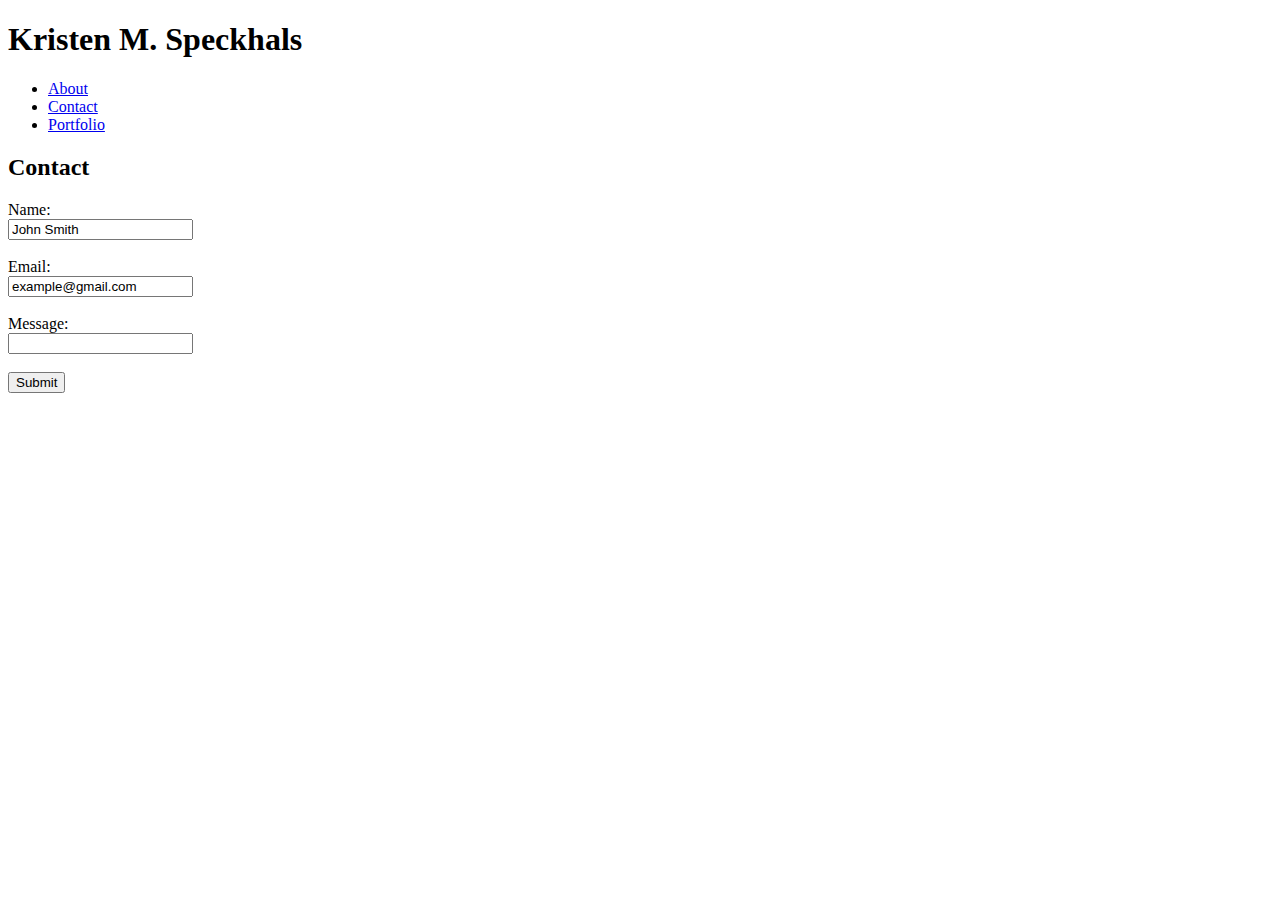
==== contact.html @ ef5dcba9 "initial site files" ====
<!DOCTYPE html>
<html lang="en-us">

<head>

    <meta charset="UTF-8">
    <title>Portfolio</title>
  
</head>

<body>
  <header>
    <h1>Kristen M. Speckhals</h1>

    <ul>
        <li><a href="index.html">About</a></li>
        <li><a href="contact.html">Contact</a></li>
        <li><a href="portfolio.html">Portfolio</a></li>
      </ul>

  </header>

  <h2>Contact</h2>

  <form>
    Name:<br>
    <input type="text" name="firstname" value="John Smith">
    <br><br>
    Email:<br>
    <input type="email" name="email" value="example@gmail.com">
    <br><br>
    Message:<br>
    <input type="textarea rows="4" cols="50" name="message">
    <br><br>
    <input type="submit" value="Submit">
  </form> 



</body>

</html>
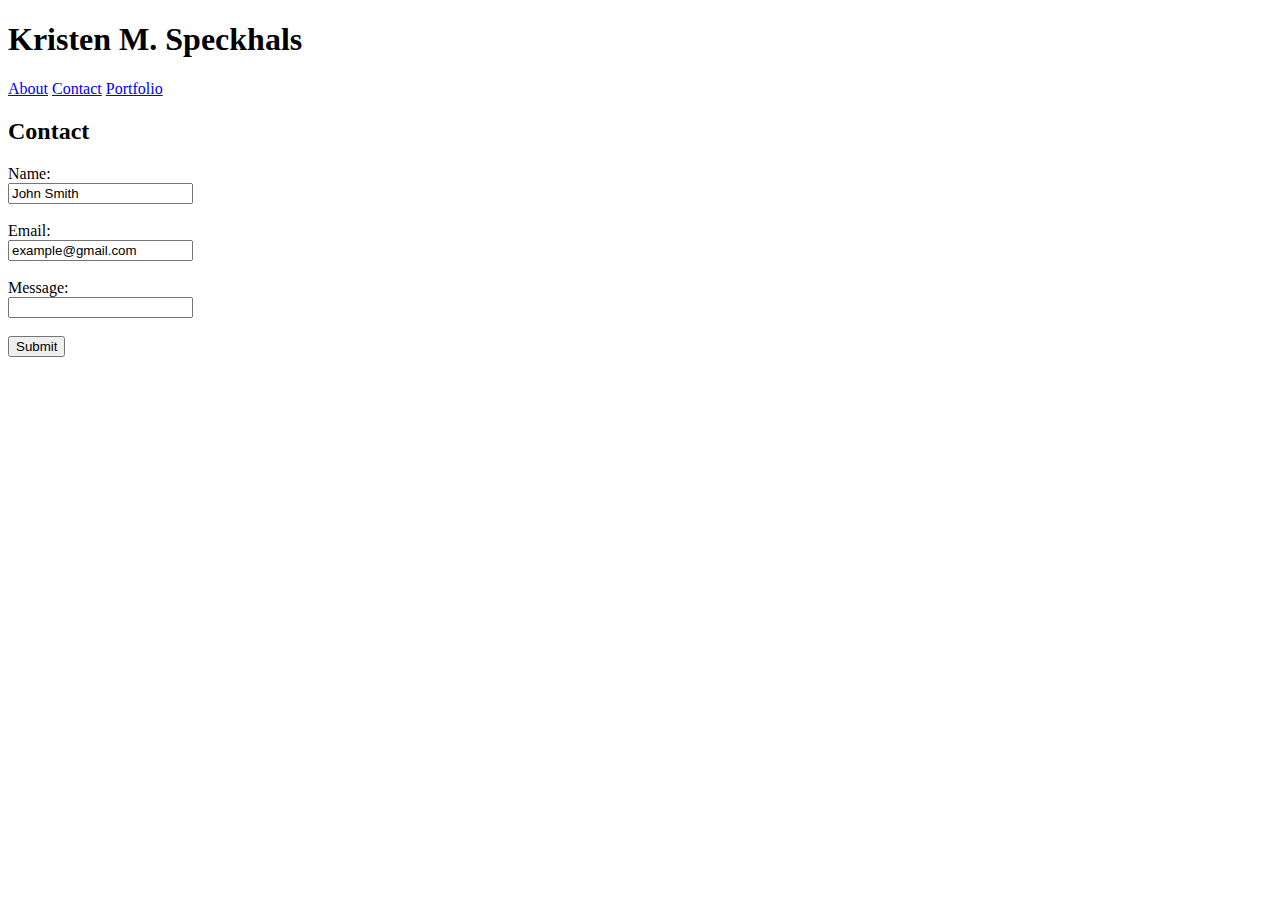
==== commit b31a10ac: "file changes" ====
--- a/contact.html
+++ b/contact.html
@@ -10,14 +10,14 @@
 
 <body>
   <header>
+    <div class="container-nav">
     <h1>Kristen M. Speckhals</h1>
 
-    <ul>
-        <li><a href="index.html">About</a></li>
-        <li><a href="contact.html">Contact</a></li>
-        <li><a href="portfolio.html">Portfolio</a></li>
-      </ul>
-
+      <a href="index.html">About</a>
+      <a href="contact.html">Contact</a>
+      <a href="portfolio.html">Portfolio</a>
+    
+    </div>
   </header>
 
   <h2>Contact</h2>
@@ -30,7 +30,7 @@
     <input type="email" name="email" value="example@gmail.com">
     <br><br>
     Message:<br>
-    <input type="textarea rows="4" cols="50" name="message">
+    <input type="textarea" name="message">
     <br><br>
     <input type="submit" value="Submit">
   </form> 
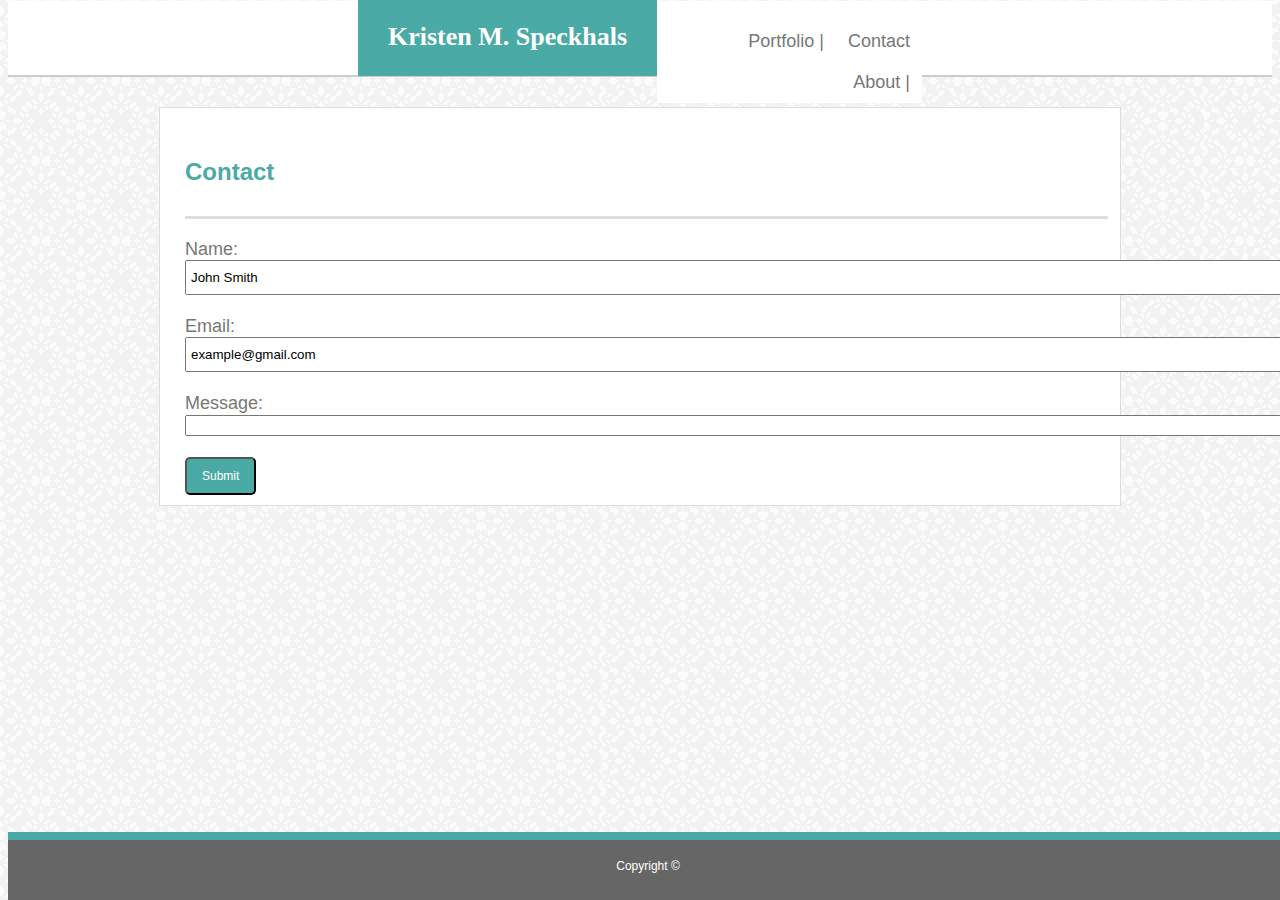
==== commit 181267e2: "updated files" ====
--- a/contact.html
+++ b/contact.html
@@ -5,37 +5,46 @@
 
     <meta charset="UTF-8">
     <title>Portfolio</title>
-  
+    <link rel="stylesheet" href="assets/css/style.css">
 </head>
 
 <body>
-  <header>
-    <div class="container-nav">
-    <h1>Kristen M. Speckhals</h1>
 
-      <a href="index.html">About</a>
-      <a href="contact.html">Contact</a>
-      <a href="portfolio.html">Portfolio</a>
+    <header>
+        <h1>Kristen M. Speckhals</h1>
     
-    </div>
-  </header>
+            <ul>
+            
+            <li><a href="contact.html">Contact</a> </li>
+            <li><a href="portfolio.html">Portfolio  |</a></li>
+            <li><a href="index.html">About  |</a></li>
+    
+            </ul>
+        </header>
+    
+    <section>
 
   <h2>Contact</h2>
 
   <form>
     Name:<br>
-    <input type="text" name="firstname" value="John Smith">
+    <input type="text" name="firstname" value="John Smith" size="150">
     <br><br>
     Email:<br>
-    <input type="email" name="email" value="example@gmail.com">
+    <input type="email" name="email" value="example@gmail.com" size="150">
     <br><br>
     Message:<br>
-    <input type="textarea" name="message">
+    <input type="textarea" name="message" size="150" rows="10">
     <br><br>
     <input type="submit" value="Submit">
   </form> 
 
+  </section>
 
+
+<footer>
+    <p>Copyright &copy;</p>
+</footer>
 
 </body>
 
--- a/assets/css/style.css
+++ b/assets/css/style.css
@@ -0,0 +1,184 @@
+
+
+body {
+    color: #777777;
+    font-family: Arial, Helvetica, sans-serif;
+    font-size: 18px;
+    background-color: #ffffff;  
+    background-image: url("../images/light_grey_@2X.jpg");
+}
+
+header {
+    border-bottom: solid 2px;
+    margin-top: -17px;
+    height: 74px;
+    width: 100%;
+    background-color: #ffffff;  
+    border-color: #cccccc;
+}
+
+h1 {
+    margin-left:350px;
+    margin-top: -17px;
+    padding: 24px 30px 10px 30px;
+    text-align: center;
+    font-size: 26px;
+    line-height: 58px;
+    background-color: #4aaaa5;
+    color: white;
+    font-family: Georgia, 'Times New Roman', Times, serif;
+    float: left;
+}
+
+
+ul {
+    list-style-type: none;
+    padding-top: 20px;
+    overflow: hidden;
+    background-color: #ffffff;
+    margin-right: 350px;
+}
+
+
+li a {
+    display: block;
+    text-align: center;
+    vertical-align: text-bottom;
+    padding: 10px 12px;;
+    text-decoration: none;
+    color: #777777;
+    float: right;
+}
+
+/* Change the link color to teal #4aaaa5 on hover */
+li a:hover {
+    color: #4aaaa5;
+}
+
+section {
+    padding-top: 20px;
+    background-color: #ffffff;  
+    width: 960px;
+    margin: auto;
+    margin-top: 30px;
+    border: solid 1px;
+    border-color: #dddddd; 
+  }
+
+
+h2 {
+    margin-left: 25px;
+    margin-right: 12px;
+    padding-top: 10px;
+    padding-bottom: 30px;
+    font-size: 24px;
+    color:#4aaaa5;
+    border-bottom: solid 3px;
+    border-bottom-color: #dddddd;
+}
+
+#bio-image {
+    width: 135px;
+    height: 210px;
+    padding: 10px 15px 10px 30px;
+    float: left;
+}
+
+p {
+    padding: 5px 10px 5px 10px;
+    text-size: 14px;
+    line-height: 1.6;
+    margin-left: 10px;
+    margin-right: 10px;
+}
+
+.image-container {
+    margin-left: 25px;
+}
+
+.textbox {
+    background-color: #4aaaa5;
+    color: white;
+    width: 200px;
+    text-align: center;
+}
+
+.image {
+    width: 200px;
+    height: 150px;
+}
+
+#rbow {
+   
+}
+
+#orgapp {
+   
+}
+#blog {
+   
+}
+#game {
+   
+}
+#mobile {
+    
+}
+
+
+
+
+
+
+#imgorgapp {
+    float: left;
+}
+
+#imgorgapp {
+    float: left;
+}
+
+
+form {
+    margin-left: 25px;
+}
+
+input[type=text] {
+    padding-top: 8px;
+    padding-bottom: 8px;
+    padding-left: 4px;
+}
+
+input[type=email] {
+    padding-top: 8px;
+    padding-bottom: 8px;
+    padding-left: 4px;
+}
+
+input [type=textarea] {
+    padding-top: 8px;
+    padding-bottom: 8px;
+    padding-left: 4px;
+}
+
+input[type=submit] {
+    padding:10px 15px; 
+    background: #4aaaa5; 
+    color: #ffffff;
+    font-size: 12px;
+    border-radius: 5px; 
+    margin-bottom: 10px;
+}
+
+footer {
+    position: absolute;
+    bottom: 0;
+    text-align: center;
+    font-size: 12px;
+    color: white;
+    background-color: #666666;
+    height: 60px;
+    width: 100%;
+    border-top: solid 8px;
+    border-color: #4aaaa5;
+}
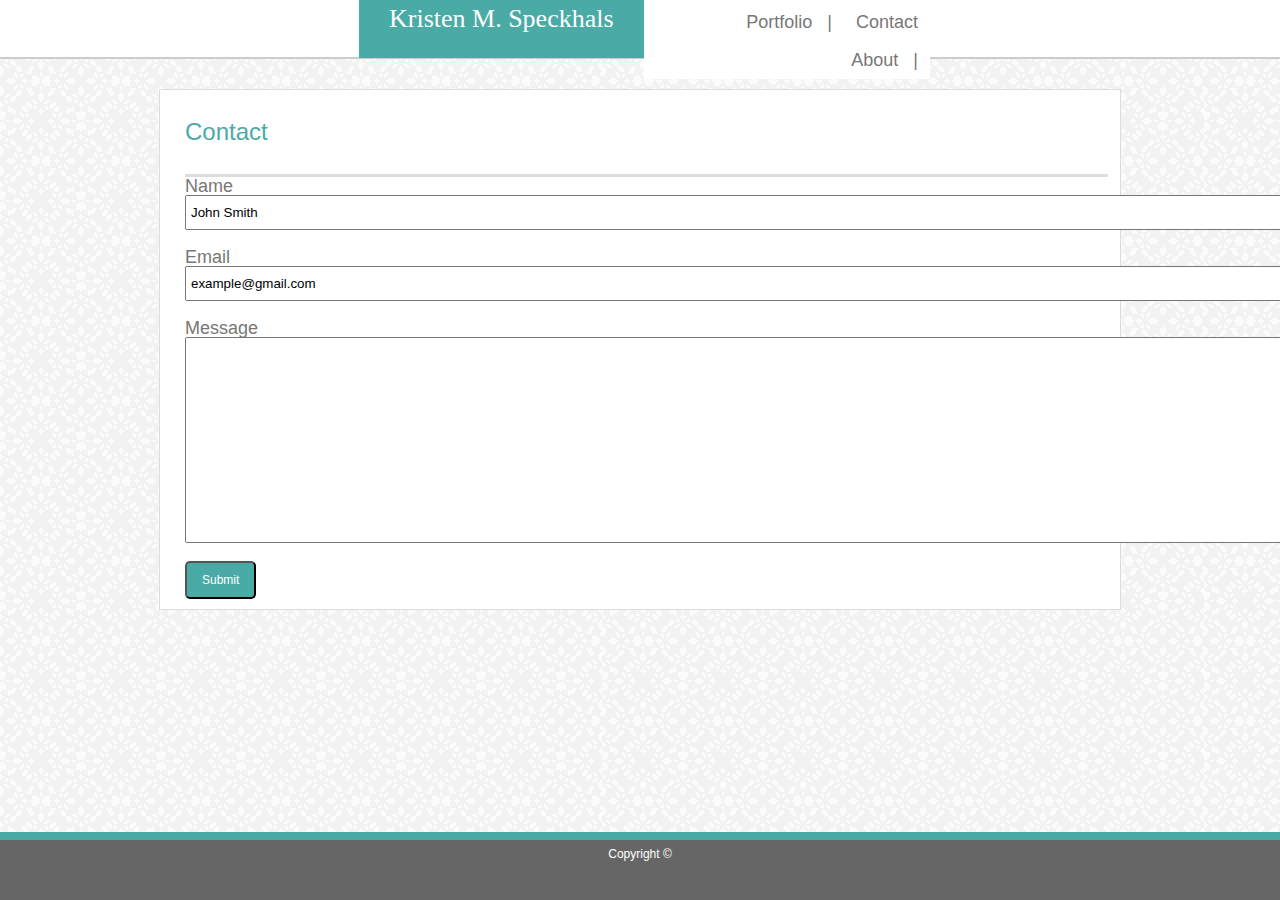
==== commit 6dfb9d86: "final changes for homework" ====
--- a/contact.html
+++ b/contact.html
@@ -5,10 +5,13 @@
 
     <meta charset="UTF-8">
     <title>Portfolio</title>
+    <link rel="stylesheet" href="assets/css/reset.css">
     <link rel="stylesheet" href="assets/css/style.css">
 </head>
 
 <body>
+
+<!--Create header with title and nav bar -->
 
     <header>
         <h1>Kristen M. Speckhals</h1>
@@ -16,31 +19,35 @@
             <ul>
             
             <li><a href="contact.html">Contact</a> </li>
-            <li><a href="portfolio.html">Portfolio  |</a></li>
-            <li><a href="index.html">About  |</a></li>
+            <li><a href="portfolio.html">Portfolio&nbsp;&nbsp;&nbsp;|</a></li>
+            <li><a href="index.html">About&nbsp;&nbsp;&nbsp;|</a></li>
     
             </ul>
         </header>
-    
+ 
+<!--Create form to email message -->
+
     <section>
 
   <h2>Contact</h2>
 
   <form>
-    Name:<br>
+    Name<br>
     <input type="text" name="firstname" value="John Smith" size="150">
     <br><br>
-    Email:<br>
+    Email<br>
     <input type="email" name="email" value="example@gmail.com" size="150">
     <br><br>
-    Message:<br>
-    <input type="textarea" name="message" size="150" rows="10">
+    Message<br>
+    <input type="textarea" name="message" style="height:200px"; size="150">
     <br><br>
     <input type="submit" value="Submit">
   </form> 
 
   </section>
 
+
+<!--Create footer -->
 
 <footer>
     <p>Copyright &copy;</p>
--- a/assets/css/style.css
+++ b/assets/css/style.css
@@ -1,5 +1,5 @@
 
-
+/* Style the body of page */
 body {
     color: #777777;
     font-family: Arial, Helvetica, sans-serif;
@@ -7,7 +7,7 @@
     background-color: #ffffff;  
     background-image: url("../images/light_grey_@2X.jpg");
 }
-
+/* Style the header section of page with title and navbar */
 header {
     border-bottom: solid 2px;
     margin-top: -17px;
@@ -17,8 +17,9 @@
     border-color: #cccccc;
 }
 
+/* Style the header */
 h1 {
-    margin-left:350px;
+    margin-left:359px;
     margin-top: -17px;
     padding: 24px 30px 10px 30px;
     text-align: center;
@@ -30,7 +31,7 @@
     float: left;
 }
 
-
+/* Style the navbar buttons */
 ul {
     list-style-type: none;
     padding-top: 20px;
@@ -41,7 +42,6 @@
 
 
 li a {
-    display: block;
     text-align: center;
     vertical-align: text-bottom;
     padding: 10px 12px;;
@@ -55,6 +55,7 @@
     color: #4aaaa5;
 }
 
+/* Style the main content area of page */
 section {
     padding-top: 20px;
     background-color: #ffffff;  
@@ -65,6 +66,7 @@
     border-color: #dddddd; 
   }
 
+/* Style heading 2 */
 
 h2 {
     margin-left: 25px;
@@ -77,6 +79,7 @@
     border-bottom-color: #dddddd;
 }
 
+/* Style the image */
 #bio-image {
     width: 135px;
     height: 210px;
@@ -84,6 +87,7 @@
     float: left;
 }
 
+/* Style the content of main area*/
 p {
     padding: 5px 10px 5px 10px;
     text-size: 14px;
@@ -92,53 +96,102 @@
     margin-right: 10px;
 }
 
-.image-container {
-    margin-left: 25px;
-}
-
-.textbox {
-    background-color: #4aaaa5;
-    color: white;
-    width: 200px;
-    text-align: center;
-}
+/* Style and position the images and text on portfoliio page */
 
 .image {
     width: 200px;
     height: 150px;
 }
 
-#rbow {
-   
-}
-
-#orgapp {
-   
-}
-#blog {
-   
-}
-#game {
-   
-}
-#mobile {
-    
-}
-
-
-
-
-
-
-#imgorgapp {
-    float: left;
-}
-
-#imgorgapp {
-    float: left;
-}
-
-
+.container1 {
+    padding: 35px;
+    width:200px;
+    text-align: center;
+    float: left;
+    color: white;
+}
+
+.rbow {
+    position: relative;
+    padding: 5px;
+    width: 190px;
+    bottom: 36px;
+    z-index: 10;
+    background-color: #4aaaa5;
+
+}
+
+.container2 {
+    padding: 35px;
+    width:200px;
+    float: left;
+    text-align: center;
+    color: white;
+    float: left;
+}
+
+.orgapp {
+    position: relative;
+    padding: 5px;
+    width: 190px;
+    bottom: 36px;
+    z-index: 10;
+    background-color: #4aaaa5;
+}
+
+.container3 {
+    padding: 35px;
+    width:200px;
+    text-align: center;
+    float: left;
+    color: white;
+}
+
+.blog {
+    position: relative;
+    padding: 5px;
+    width: 190px;
+    bottom: 36px;
+    z-index: 10;
+    background-color: #4aaaa5;
+
+}
+
+.container4 {
+    padding: 35px;
+    width:200px;
+    text-align: center;
+    float: left;
+    color: white;
+}
+
+.game {
+    position: relative;
+    padding: 5px;
+    width: 190px;
+    bottom: 36px;
+    z-index: 10;
+    background-color: #4aaaa5;
+}
+
+.container5 {
+    padding: 35px;
+    width:200px;
+    text-align: center;
+    color: white;
+}
+
+.mobile {
+    position: relative;
+    padding: 5px;
+    width: 190px;
+    bottom: 36px;
+    z-index: 10;
+    background-color: #4aaaa5;
+}
+
+
+/* Style the email form of contact page */
 form {
     margin-left: 25px;
 }
@@ -170,6 +223,7 @@
     margin-bottom: 10px;
 }
 
+/* Style the footer of page */
 footer {
     position: absolute;
     bottom: 0;
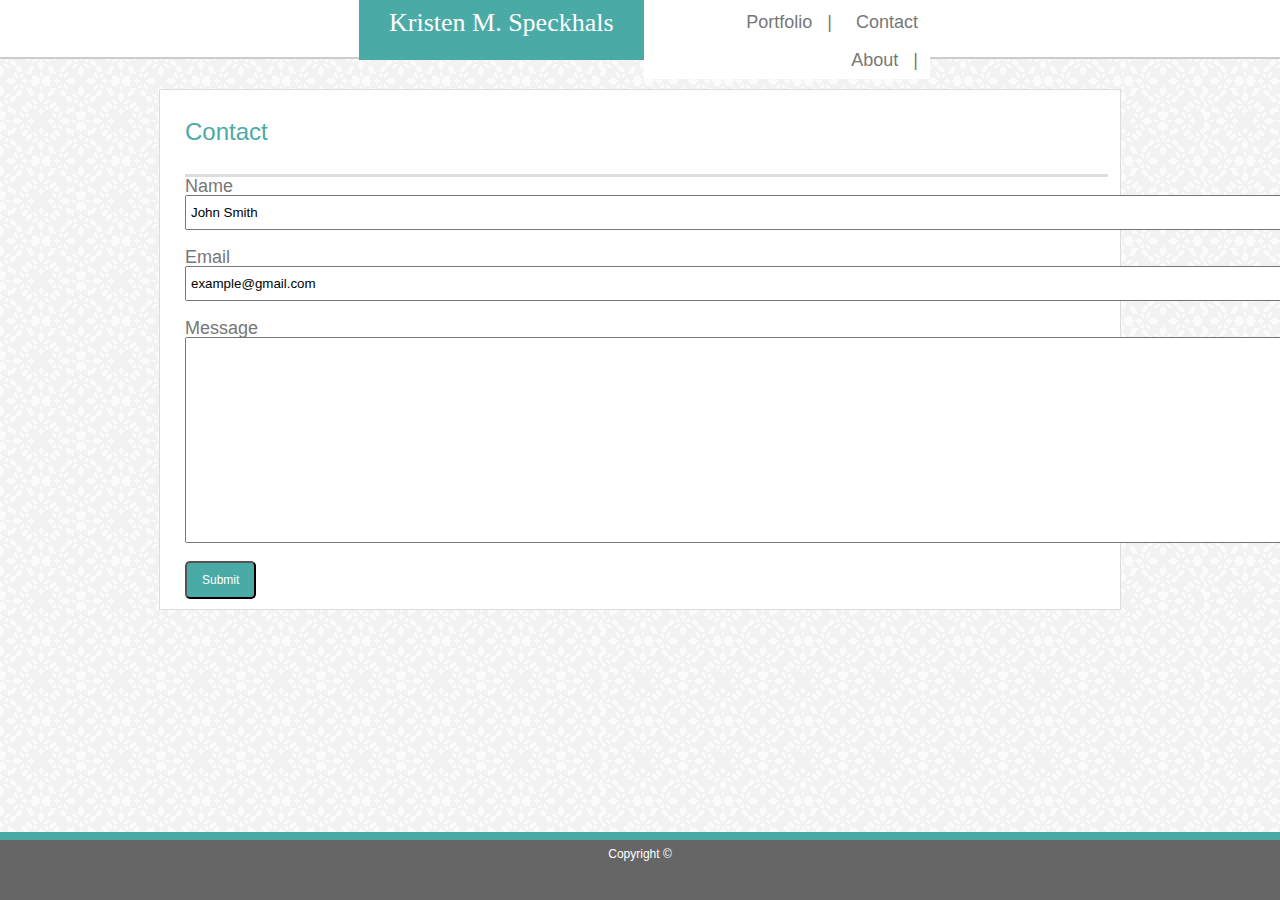
==== commit c31142be: "final homework changes" ====
--- a/contact.html
+++ b/contact.html
@@ -4,7 +4,7 @@
 <head>
 
     <meta charset="UTF-8">
-    <title>Portfolio</title>
+    <title>Basic Portfolio</title>
     <link rel="stylesheet" href="assets/css/reset.css">
     <link rel="stylesheet" href="assets/css/style.css">
 </head>
--- a/assets/css/style.css
+++ b/assets/css/style.css
@@ -21,7 +21,7 @@
 h1 {
     margin-left:359px;
     margin-top: -17px;
-    padding: 24px 30px 10px 30px;
+    padding: 28px 30px 8px 30px;
     text-align: center;
     font-size: 26px;
     line-height: 58px;
@@ -50,7 +50,7 @@
     float: right;
 }
 
-/* Change the link color to teal #4aaaa5 on hover */
+/* Change the nav links color to teal #4aaaa5 on hover */
 li a:hover {
     color: #4aaaa5;
 }
@@ -79,7 +79,7 @@
     border-bottom-color: #dddddd;
 }
 
-/* Style the image */
+/* Style the image on about page*/
 #bio-image {
     width: 135px;
     height: 210px;
@@ -87,7 +87,7 @@
     float: left;
 }
 
-/* Style the content of main area*/
+/* Style the paragraph content of main area*/
 p {
     padding: 5px 10px 5px 10px;
     text-size: 14px;
@@ -99,6 +99,7 @@
 /* Style and position the images and text on portfoliio page */
 
 .image {
+    display: block;
     width: 200px;
     height: 150px;
 }
@@ -106,88 +107,30 @@
 .container1 {
     padding: 35px;
     width:200px;
-    text-align: center;
     float: left;
-    color: white;
-}
-
-.rbow {
-    position: relative;
-    padding: 5px;
-    width: 190px;
-    bottom: 36px;
-    z-index: 10;
-    background-color: #4aaaa5;
-
 }
 
 .container2 {
     padding: 35px;
     width:200px;
     float: left;
-    text-align: center;
-    color: white;
-    float: left;
-}
-
-.orgapp {
-    position: relative;
-    padding: 5px;
-    width: 190px;
-    bottom: 36px;
-    z-index: 10;
-    background-color: #4aaaa5;
 }
 
 .container3 {
     padding: 35px;
     width:200px;
-    text-align: center;
-    float: left;
-    color: white;
 }
 
-.blog {
-    position: relative;
+
+.textbox {
+    text-align: center;
+    color: white;
+    background-color: #4aaaa5;
     padding: 5px;
     width: 190px;
+    position: relative;
     bottom: 36px;
     z-index: 10;
-    background-color: #4aaaa5;
-
-}
-
-.container4 {
-    padding: 35px;
-    width:200px;
-    text-align: center;
-    float: left;
-    color: white;
-}
-
-.game {
-    position: relative;
-    padding: 5px;
-    width: 190px;
-    bottom: 36px;
-    z-index: 10;
-    background-color: #4aaaa5;
-}
-
-.container5 {
-    padding: 35px;
-    width:200px;
-    text-align: center;
-    color: white;
-}
-
-.mobile {
-    position: relative;
-    padding: 5px;
-    width: 190px;
-    bottom: 36px;
-    z-index: 10;
-    background-color: #4aaaa5;
 }
 
 
